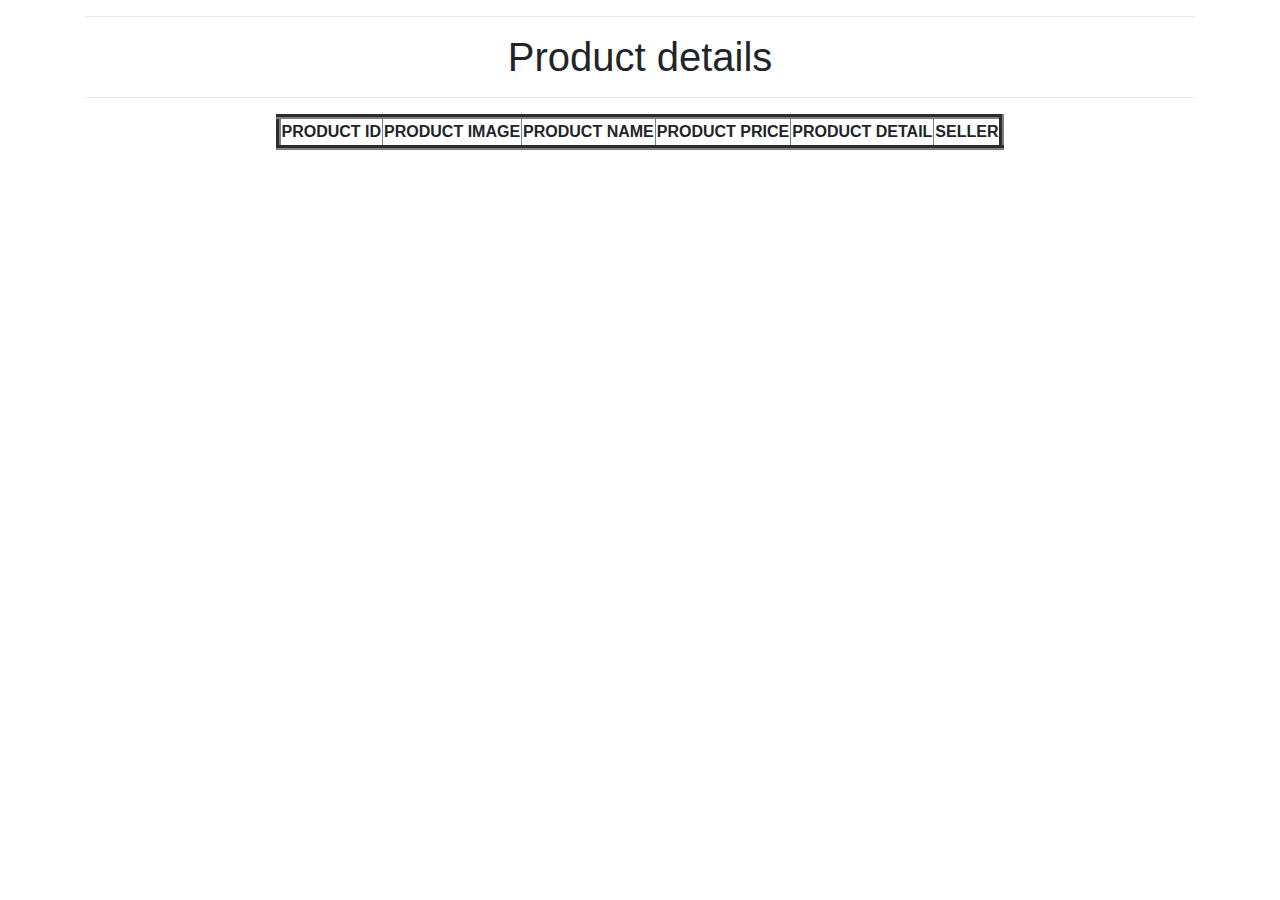
==== templates/shopApp/index.html @ f39329a8 "another commit" ====
<!DOCTYPE html>
<html lang="en">
   <head>
      <meta charset="UTF-8">
      <meta name="viewport" content="width=device-width, initial-scale=1.0">
      <meta http-equiv="X-UA-Compatible" content="ie=edge">
      <title></title>
      <link rel="stylesheet" href="https://stackpath.bootstrapcdn.com/bootstrap/4.4.1/css/bootstrap.min.css" integrity="sha384-Vkoo8x4CGsO3+Hhxv8T/Q5PaXtkKtu6ug5TOeNV6gBiFeWPGFN9MuhOf23Q9Ifjh" crossorigin="anonymous">
   </head>
   <body>
      <div class="container" id="myData" align='center'><hr>
        <h1>Product details</h1><hr>
         <table border=5px>
            <tr>
               <th>PRODUCT ID</th>
               <th>PRODUCT IMAGE</th>
               <th>PRODUCT NAME</th>
               <th>PRODUCT PRICE</th>
               <th>PRODUCT DETAIL</th>
               <th>SELLER</th>
            </tr>
         </table>
      </div>
      <script src="https://ajax.googleapis.com/ajax/libs/jquery/3.4.1/jquery.min.js"></script>
      <script>
         // fetch('http://127.0.0.1:8000/1/')
         //     .then(function (data) {
         //         appendData(data);
         //     })
         //     .catch(function (err) {
         //         console.log('error: ' + err);
         //     });

             // var id = 

             $.get( "http://127.0.0.1:8000/<int:pk>/", function( data ) {
                console.log(data)
                 appendData(data);
               });
         function appendData(data) {
             // var mainContainer = document.getElementById("myData");
             var tr;
             for (var i = 0; i < data.length; i++) {
                 tr = $('<tr/>');
                 tr.append("<td>" + data[i].id + "</td>");
                 tr.append("<td>" + data[i].item_image + "</td>");
                 tr.append("<td>" + data[i].item_name + "</td>");
                 tr.append("<td>" + data[i].item_price + "</td>");
                 tr.append("<td>" + data[i].item_detail + "</td>");
                 tr.append("<td>" + data[i].owner + "</td>");
                 $('table').append(tr);
             }
         }
      </script>
   </body>
</html>


<!-- <!DOCTYPE html>
<html lang="en">
<head>
    <meta charset="UTF-8">
    <meta name="viewport" content="width=device-width, initial-scale=1.0">
    <meta http-equiv="X-UA-Compatible" content="ie=edge">
    <title></title>
    <link rel="stylesheet" href="https://stackpath.bootstrapcdn.com/bootstrap/4.4.1/css/bootstrap.min.css" integrity="sha384-Vkoo8x4CGsO3+Hhxv8T/Q5PaXtkKtu6ug5TOeNV6gBiFeWPGFN9MuhOf23Q9Ifjh" crossorigin="anonymous">
</head>
<body>
  <div class="container">
    <table border=5px>
      <tr>
          <th>User_Name</th>
          <th>score</th>
          <th>team</th>
      </tr>
  </table>
  </div>
<script src="https://ajax.googleapis.com/ajax/libs/jquery/3.4.1/jquery.min.js"></script>
    <script>
        fetch('http://127.0.0.1:8000/products/')
            .then(function (response){
                return response.json();
            })
            .then(function (data) {
                appendData(data);
            })
            .catch(function (err) {
                console.log('error: ' + err);
            });
        function appendData(data) {
            var mainContainer = document.getElementById("myData");
            var tr;
            for (var i = 0; i < data.length; i++) {
                tr = $('<tr/>');
                tr.append("<td>" + data[i].id + "</td>");
                tr.append("<td>" + data[i].item_image + "</td>");
                tr.append("<td>" + data[i].item_name + "</td>");
                $('table').append(tr);
                // var div = document.createElement("div");
                // div.innerHTML = '<b>PRODUCT ID</b> : ' + data[i].id + '<br><b>PRODUCT Image</b> : ' + data[i].item_image + ' <br><b>PRODUCT NAME</b> : ' + data[i].item_name + ' <br><b>PRODUCT PRICE</b> : ' + data[i].item_price + ' <br><b>PRODUCT DETAIL</b> : ' + data[i].item_detail ;
                // mainContainer.appendChild(div);
            }
        }
    </script>
</body>
</html> -->
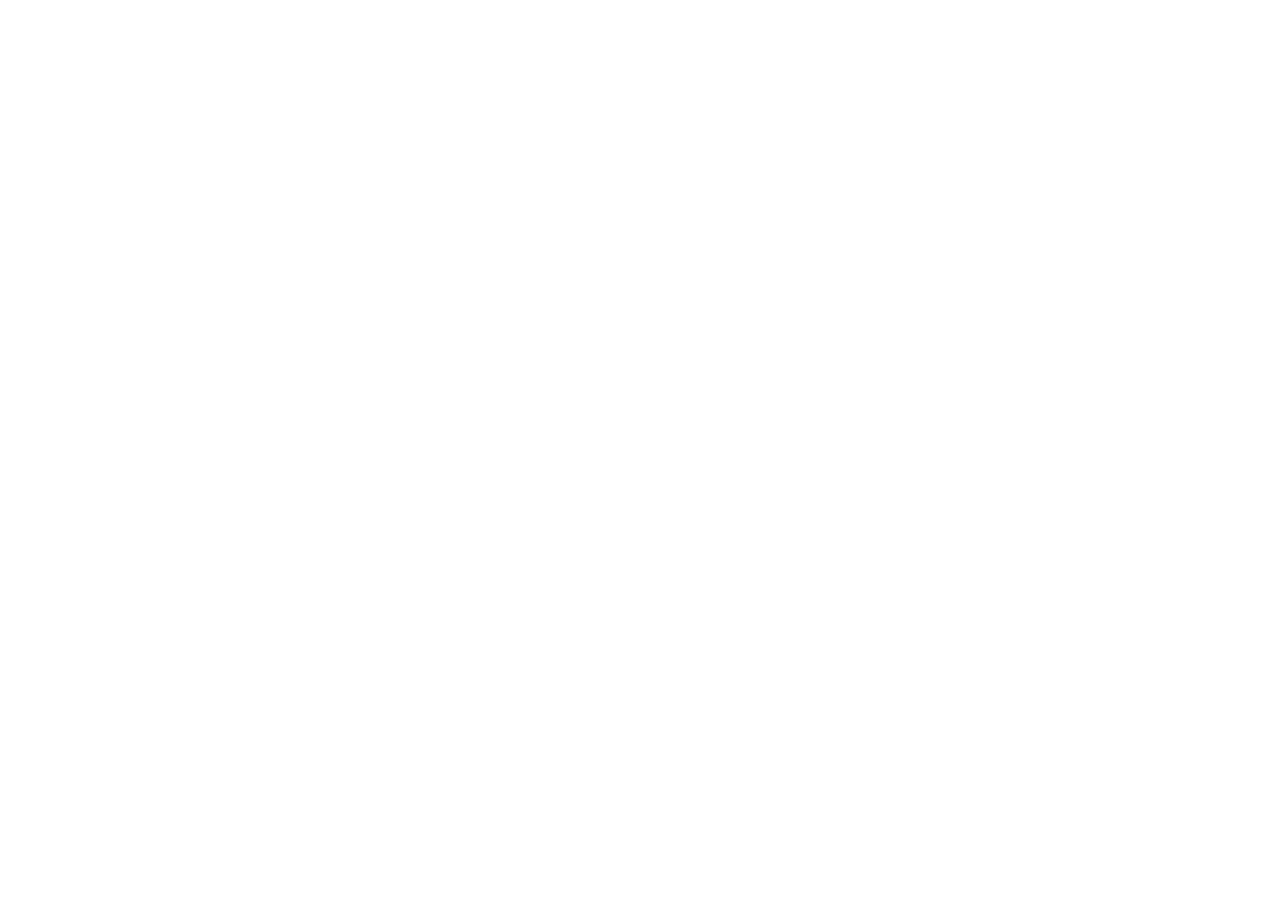
==== commit e2e92172: "21-02-2020" ====
--- a/templates/shopApp/index.html
+++ b/templates/shopApp/index.html
@@ -1,4 +1,4 @@
-<!DOCTYPE html>
+<!-- <!DOCTYPE html>
 <html lang="en">
    <head>
       <meta charset="UTF-8">
@@ -23,17 +23,8 @@
       </div>
       <script src="https://ajax.googleapis.com/ajax/libs/jquery/3.4.1/jquery.min.js"></script>
       <script>
-         // fetch('http://127.0.0.1:8000/1/')
-         //     .then(function (data) {
-         //         appendData(data);
-         //     })
-         //     .catch(function (err) {
-         //         console.log('error: ' + err);
-         //     });
 
-             // var id = 
-
-             $.get( "http://127.0.0.1:8000/<int:pk>/", function( data ) {
+             $.get( "http://127.0.0.1:8000/products/2/", function( data ) {
                 console.log(data)
                  appendData(data);
                });
@@ -53,54 +44,4 @@
          }
       </script>
    </body>
-</html>
-
-
-<!-- <!DOCTYPE html>
-<html lang="en">
-<head>
-    <meta charset="UTF-8">
-    <meta name="viewport" content="width=device-width, initial-scale=1.0">
-    <meta http-equiv="X-UA-Compatible" content="ie=edge">
-    <title></title>
-    <link rel="stylesheet" href="https://stackpath.bootstrapcdn.com/bootstrap/4.4.1/css/bootstrap.min.css" integrity="sha384-Vkoo8x4CGsO3+Hhxv8T/Q5PaXtkKtu6ug5TOeNV6gBiFeWPGFN9MuhOf23Q9Ifjh" crossorigin="anonymous">
-</head>
-<body>
-  <div class="container">
-    <table border=5px>
-      <tr>
-          <th>User_Name</th>
-          <th>score</th>
-          <th>team</th>
-      </tr>
-  </table>
-  </div>
-<script src="https://ajax.googleapis.com/ajax/libs/jquery/3.4.1/jquery.min.js"></script>
-    <script>
-        fetch('http://127.0.0.1:8000/products/')
-            .then(function (response){
-                return response.json();
-            })
-            .then(function (data) {
-                appendData(data);
-            })
-            .catch(function (err) {
-                console.log('error: ' + err);
-            });
-        function appendData(data) {
-            var mainContainer = document.getElementById("myData");
-            var tr;
-            for (var i = 0; i < data.length; i++) {
-                tr = $('<tr/>');
-                tr.append("<td>" + data[i].id + "</td>");
-                tr.append("<td>" + data[i].item_image + "</td>");
-                tr.append("<td>" + data[i].item_name + "</td>");
-                $('table').append(tr);
-                // var div = document.createElement("div");
-                // div.innerHTML = '<b>PRODUCT ID</b> : ' + data[i].id + '<br><b>PRODUCT Image</b> : ' + data[i].item_image + ' <br><b>PRODUCT NAME</b> : ' + data[i].item_name + ' <br><b>PRODUCT PRICE</b> : ' + data[i].item_price + ' <br><b>PRODUCT DETAIL</b> : ' + data[i].item_detail ;
-                // mainContainer.appendChild(div);
-            }
-        }
-    </script>
-</body>
 </html> -->
